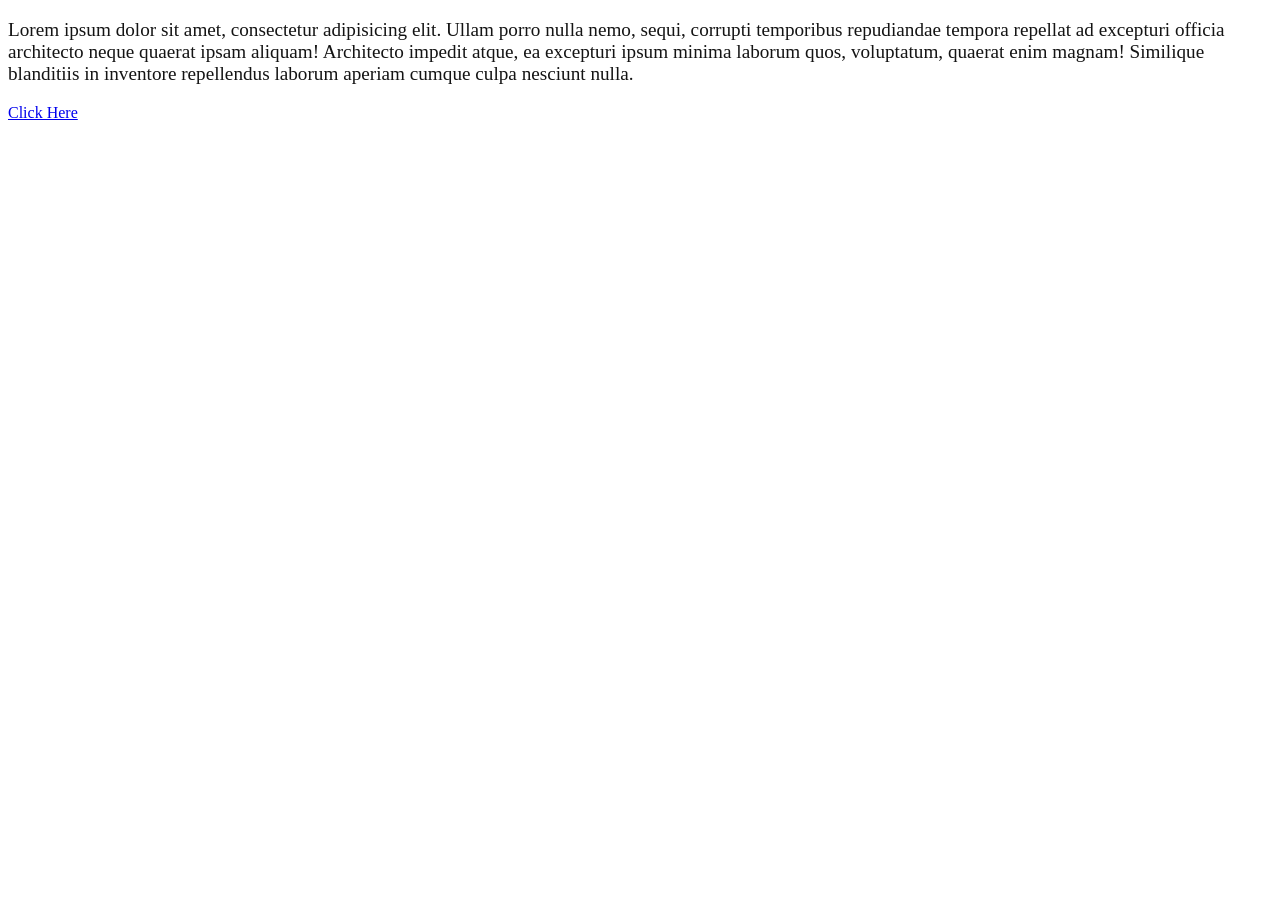
==== my-first-website/index.html @ a28569ae "This is my first Gittu" ====
<!DOCTYPE html>
<html lang="en">
  <head>
    <meta charset="UTF-8" />
    <meta name="viewport" content="width=device-width, initial-scale=1.0" />
    <title>Document</title>
    <link rel="stylesheet" href="style.css" />
  </head>
  <body>
    <p>
      Lorem ipsum dolor sit amet, consectetur adipisicing elit. Ullam porro nulla nemo, sequi, corrupti temporibus repudiandae tempora repellat ad excepturi officia architecto neque quaerat ipsam aliquam! Architecto impedit atque, ea excepturi ipsum minima laborum quos, voluptatum, quaerat enim magnam! Similique blanditiis in inventore repellendus laborum aperiam cumque culpa nesciunt nulla.
    </p>
    <a href="https://www.google.com/"> Click Here</a>
  </body>
</html>
---- my-first-website/style.css ----
p {
    font-family: "Times New Roman", Times, serif;
    font-size: 1.5vw;
    color: #141414;
}
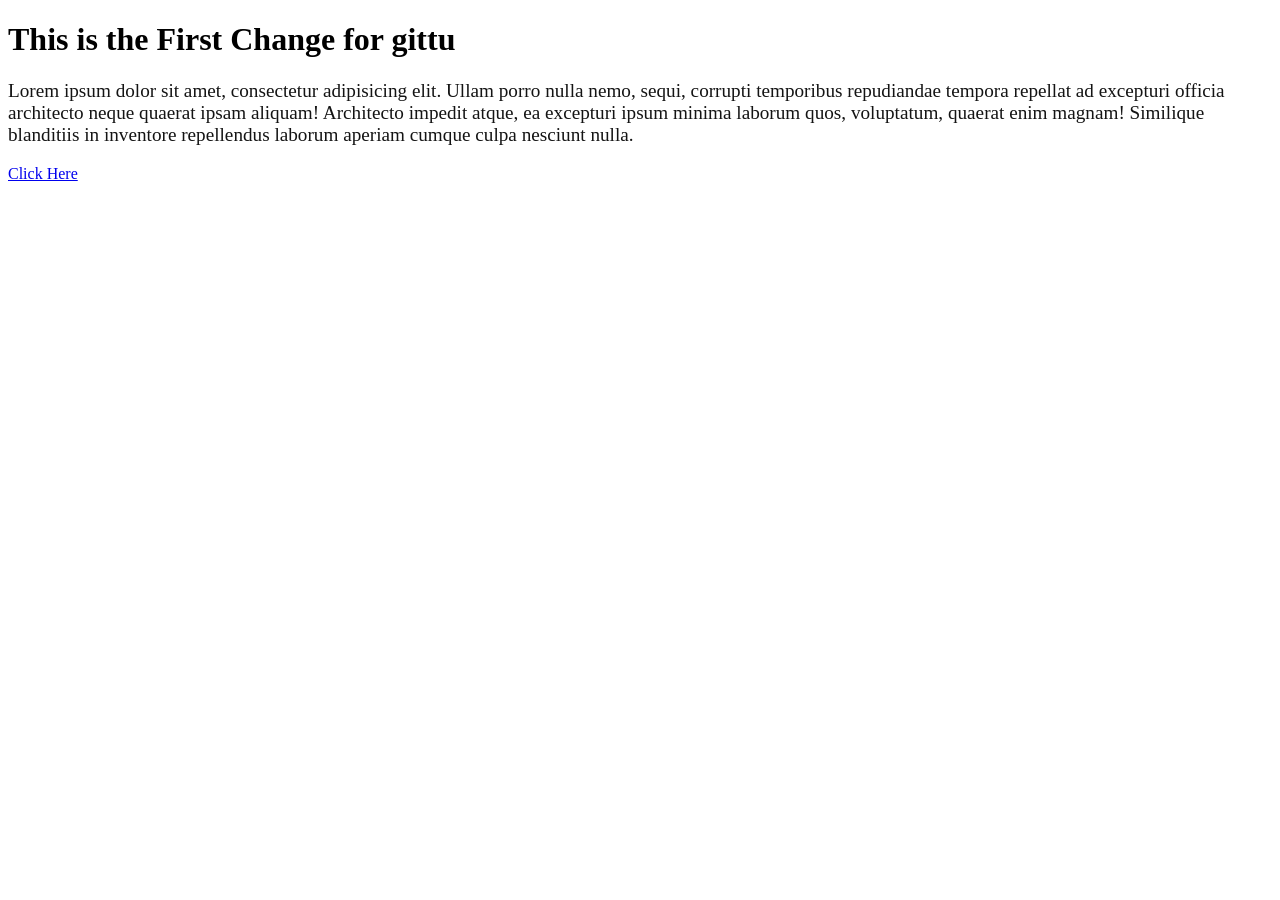
==== commit 6e1f1c46: "first change" ====
--- a/my-first-website/index.html
+++ b/my-first-website/index.html
@@ -7,6 +7,7 @@
     <link rel="stylesheet" href="style.css" />
   </head>
   <body>
+    <h1>This is the First Change for gittu</h1>
     <p>
       Lorem ipsum dolor sit amet, consectetur adipisicing elit. Ullam porro nulla nemo, sequi, corrupti temporibus repudiandae tempora repellat ad excepturi officia architecto neque quaerat ipsam aliquam! Architecto impedit atque, ea excepturi ipsum minima laborum quos, voluptatum, quaerat enim magnam! Similique blanditiis in inventore repellendus laborum aperiam cumque culpa nesciunt nulla.
     </p>
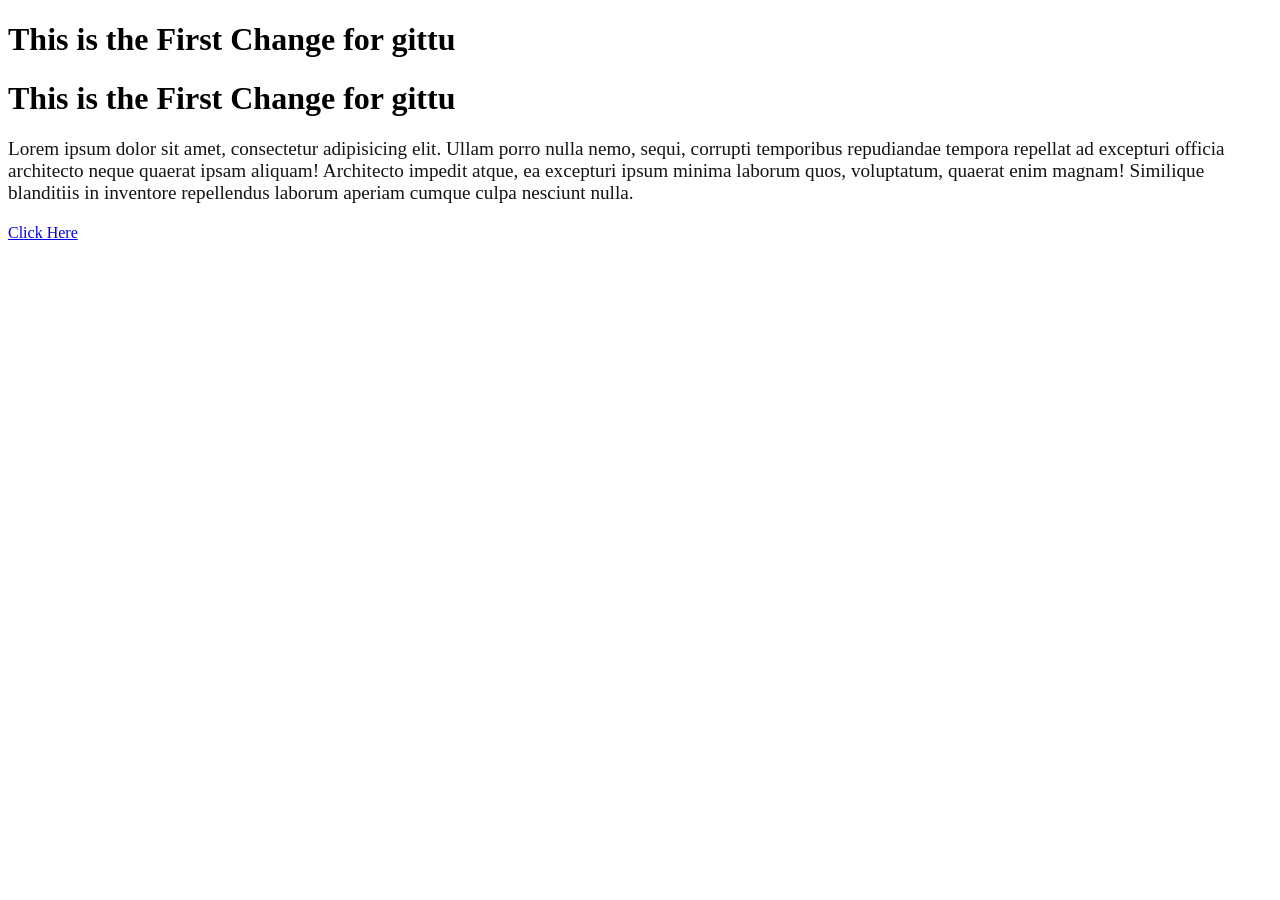
==== commit b2a61f42: "second change" ====
--- a/my-first-website/index.html
+++ b/my-first-website/index.html
@@ -8,6 +8,7 @@
   </head>
   <body>
     <h1>This is the First Change for gittu</h1>
+    <h1>This is the First Change for gittu</h1>
     <p>
       Lorem ipsum dolor sit amet, consectetur adipisicing elit. Ullam porro nulla nemo, sequi, corrupti temporibus repudiandae tempora repellat ad excepturi officia architecto neque quaerat ipsam aliquam! Architecto impedit atque, ea excepturi ipsum minima laborum quos, voluptatum, quaerat enim magnam! Similique blanditiis in inventore repellendus laborum aperiam cumque culpa nesciunt nulla.
     </p>
